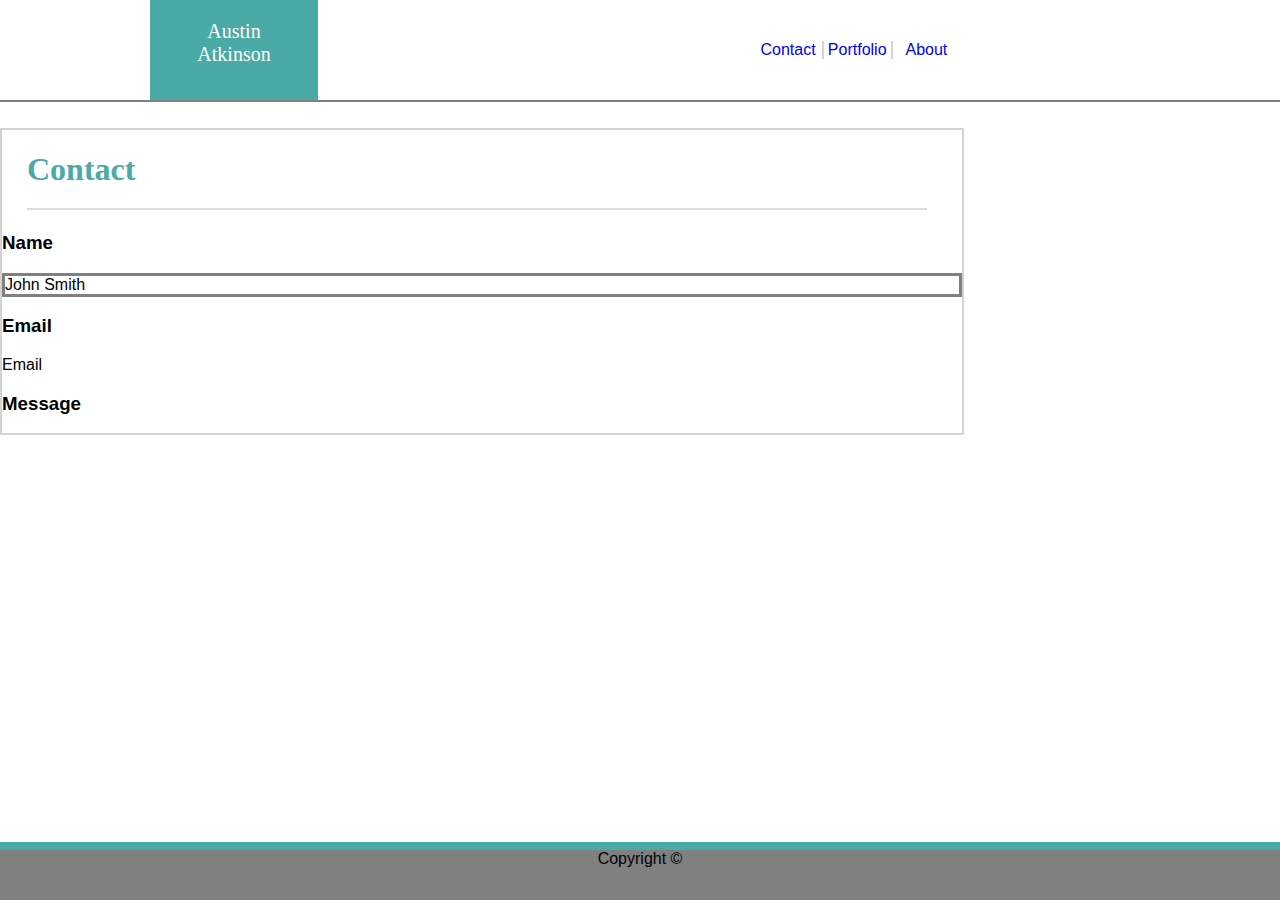
==== contact.html @ 5dc6e77d "third commit" ====
<!DOCTYPE html>
<html lang="en-us">

<head>
    <Title>Austin Atkinson Portfolio</Title>
    <link rel="stylesheet" href="assets/css/contactstyle.css">
</head>

<!-- body -->

<body>
    <!-- header -->
    <Header>
        <div id="header">
            <section id="yourname">
                Austin Atkinson
            </section>

            <div class="navigation">
                <section id="right">
                    <a href="Index.html">About</a>
                </section>
                <section id="middle">
                    <a href="portfolio.html">Portfolio</a>
                </section>
                <section id="left">
                    <a href="contact.html">Contact</a>
                </section>
            </div>
        </div>
    </Header>

    <!-- About me -->
    <div class="mainbody">
        <h1>Contact</h1>
        <div class="contact">
            <h3 class="contactheader">Name</h3>
            <div id="name">John Smith</div>

            <h3 class="contactheader">Email</h3>
            <div id="email">Email</div>

            <h3 class=contactheader>Message</h3>
            <div id="message"> </div>

        </div>
    </div>
    </div>
    <footer>
        Copyright ©
    </footer>
</body>

</html>
---- assets/css/contactstyle.css ----
html, body{
    margin:0;
    padding:0;
    font-family: 'Arial', 'Helvetica Neue', Helvetica, sans-serif;
}


header {
    position: fixed;
    top: 0;
    left: 0;
    width: 100%;
    height: 100px;
    overflow: auto;
    background: white;
    border-bottom: 2px grey solid;

}
#yourname {
    width: 10%;
    height: 60px;
    margin-left: 150px;
    padding: 20px;
    background-color:#4aaaa5;
    color: white;
    float: left;
    font-family: 'Georgia', Times, 'Times New Roman', serif;
    font-size: 20px;
    text-align: center;
}

.navigation {
    width: 960px;
    background-color: white;    
}

#left {
    float: right;
    color:white;
    background-color: white;
    width:7%;
    text-align: center;
    margin: 41px 0px;
    border-right:1px solid lightgrey;
}

#middle {
    float: right;
    color:white;
    background-color:white;
    width: 7%;
    text-align:center;
    margin: 41px 0px;
    border-right:1px solid lightgrey;
    border-left:1px solid lightgrey;
}

#right {
    float: right;
    color: grey;  
    background-color:white;  
    width: 7%; 
    text-align: center;
    margin: 41px 0px;
    border-left:1px solid lightgrey;
}

.mainbody {
    clear:both;
    background-color:#ffffff;
    color: black;
    width: 960px;
    align-content: center;
    border: 2px solid lightgrey;
    overflow: auto;
    margin: 10% 0;
}

h1 {    
    width: 900px;
    background-color: white;
    font-family: 'Georgia', Times, 'Times New Roman', serif;
    margin-left: 25px;
    float: left;
    color: #4aaaa5;
    border-width: 875px;
    border-bottom: 2px solid #dddddd;
    padding-bottom: 20px;
}

.contact {
    height: 100%;
    width: 960px;
}

#name {
    border: solid grey;

}

footer {
    position: fixed;
    bottom: 0;
    left:0;
    width: 100%;
    height: 50px;
    background-color: grey;
    border-top: 8px solid #4aaaa5;
    margin-top: -50px;
    text-align: center;

}
a {text-decoration: none}
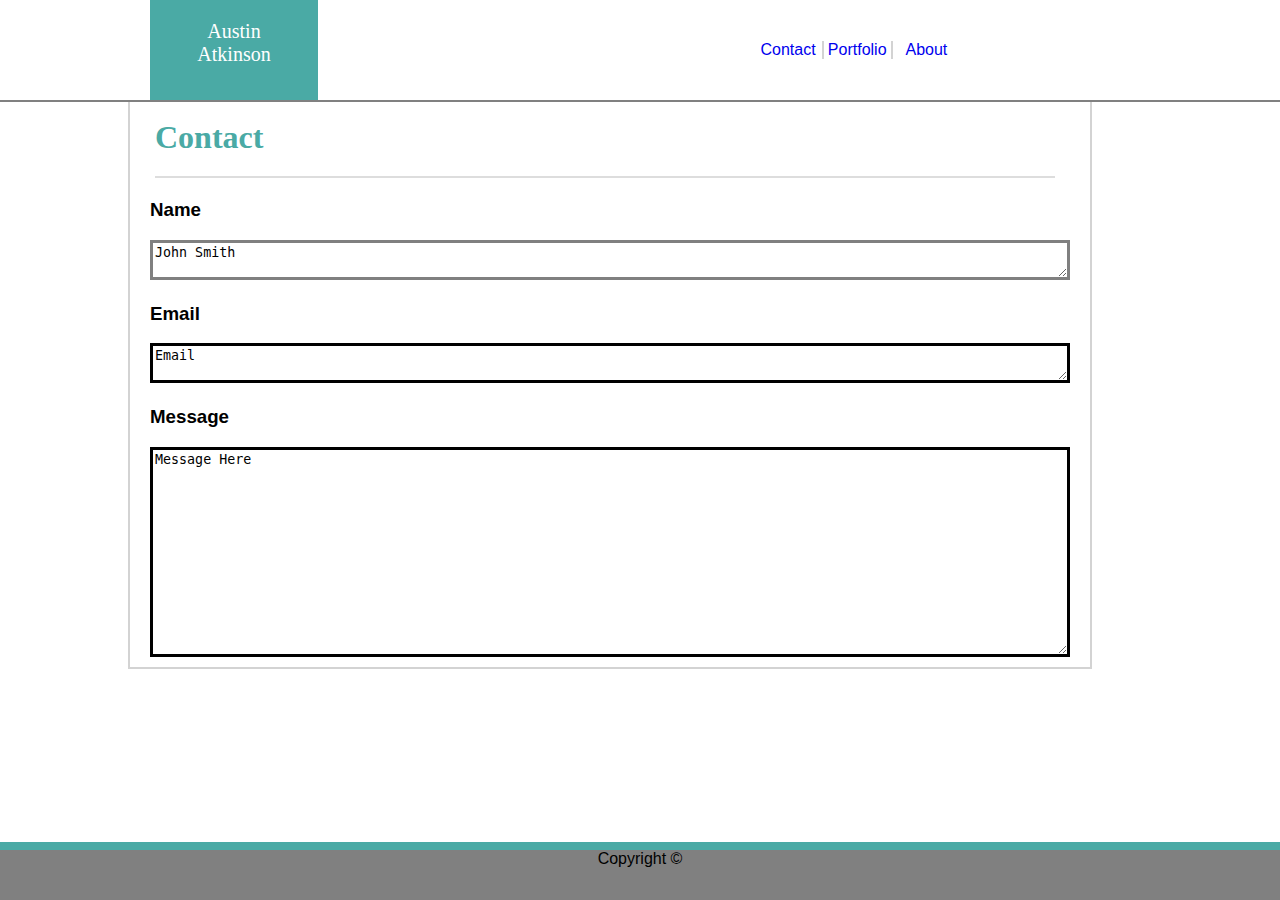
==== commit 414db088: "fourth commit" ====
--- a/contact.html
+++ b/contact.html
@@ -35,13 +35,13 @@
         <h1>Contact</h1>
         <div class="contact">
             <h3 class="contactheader">Name</h3>
-            <div id="name">John Smith</div>
+            <textarea id="name">John Smith</textarea>
 
             <h3 class="contactheader">Email</h3>
-            <div id="email">Email</div>
+            <textarea id="email">Email</textarea>
 
             <h3 class=contactheader>Message</h3>
-            <div id="message"> </div>
+            <textarea id="message">Message Here </textarea>
 
         </div>
     </div>
--- a/assets/css/contactstyle.css
+++ b/assets/css/contactstyle.css
@@ -67,13 +67,14 @@
 
 .mainbody {
     clear:both;
+    margin: 7% 0 0 10%;
     background-color:#ffffff;
     color: black;
     width: 960px;
     align-content: center;
     border: 2px solid lightgrey;
     overflow: auto;
-    margin: 10% 0;
+    height: 575px;
 }
 
 h1 {    
@@ -87,15 +88,30 @@
     border-bottom: 2px solid #dddddd;
     padding-bottom: 20px;
 }
+.contactheader {
+    clear:both;
+
+}
 
 .contact {
-    height: 100%;
     width: 960px;
+    padding: 0 20px;
 }
 
 #name {
     border: solid grey;
+    width: 910px;
 
+}
+#email {
+    border:solid;
+    width: 910px;
+}
+
+#message {
+    width: 910px;
+    border: solid;
+    height: 200px;
 }
 
 footer {
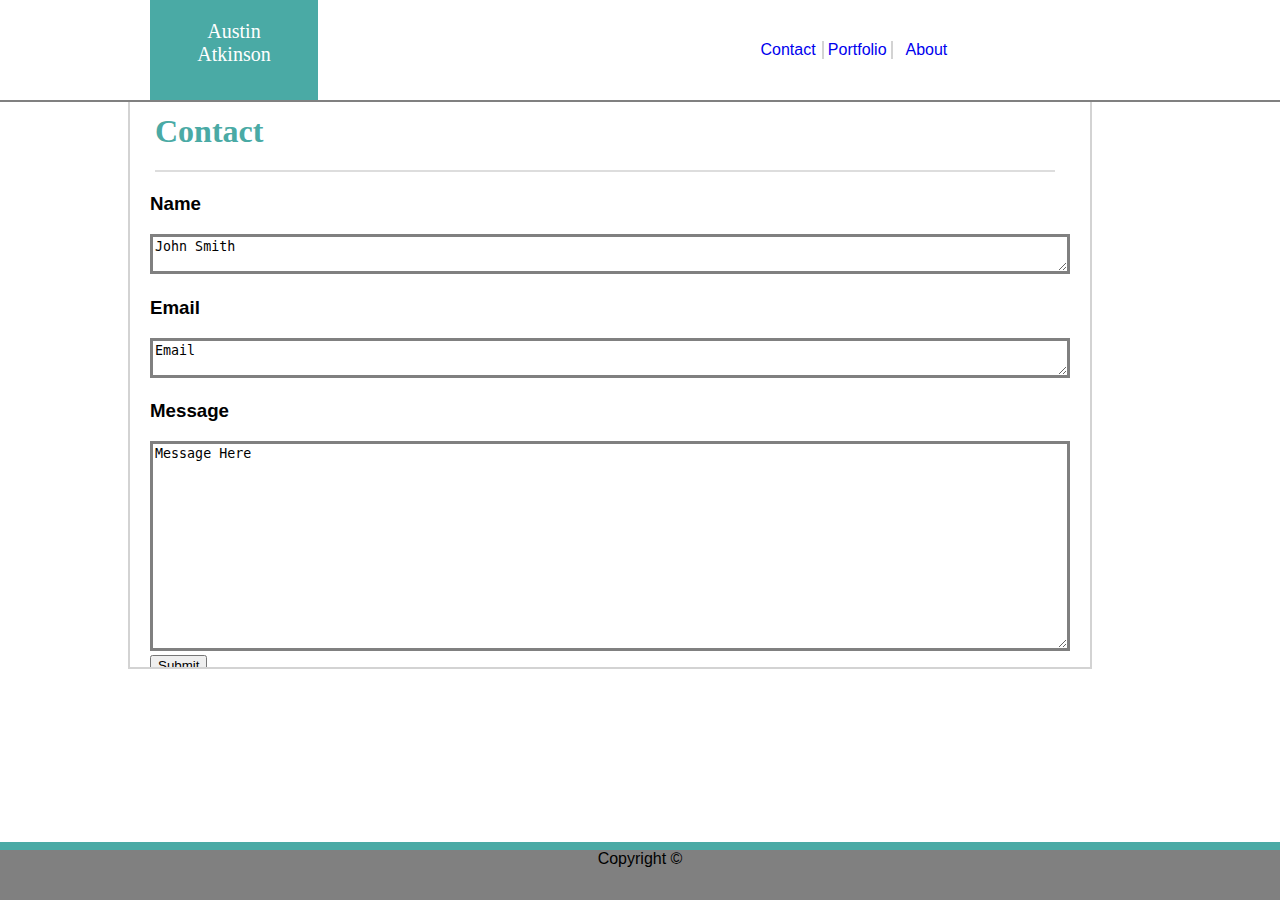
==== commit 651c0fc0: "last commit" ====
--- a/contact.html
+++ b/contact.html
@@ -42,7 +42,8 @@
 
             <h3 class=contactheader>Message</h3>
             <textarea id="message">Message Here </textarea>
-
+            
+            <button>Submit</button>
         </div>
     </div>
     </div>
--- a/assets/css/contactstyle.css
+++ b/assets/css/contactstyle.css
@@ -104,13 +104,13 @@
 
 }
 #email {
-    border:solid;
+    border: solid grey;
     width: 910px;
 }
 
 #message {
     width: 910px;
-    border: solid;
+    border: solid grey;
     height: 200px;
 }
 
